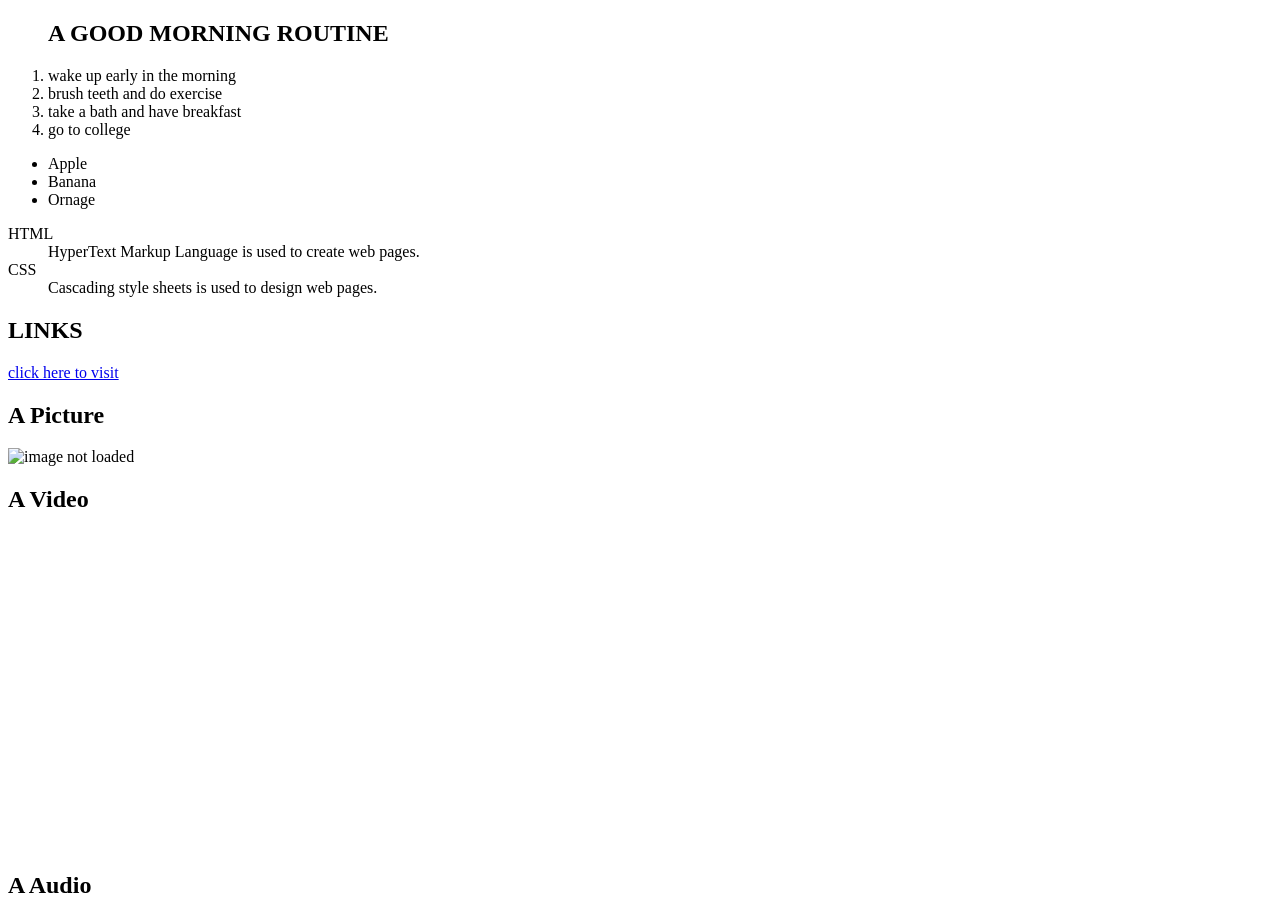
==== demo.html @ 51c5f98b "Add files via upload" ====
<!DOCTYPE html>
<html lang="en">
<head>
<title>PRACTICE</title>
</head>
<body>
     <ol>
     <h2>A GOOD MORNING ROUTINE</h2>
       <li>wake up early in the morning </li>
       <li>brush teeth and do exercise </li>
       <li>take a bath and have breakfast</li>
       <li>go to college</li>
     </ol>
     
     <ul>
       <li>Apple</li>
       <li>Banana</li>
       <li>Ornage</li>
      </ul> 
     
      <dl>
      <dt>HTML</dt>
      <dd>HyperText Markup Language is used to create web pages.</dd>

      <dt>CSS</dt>
      <dd>Cascading style sheets is used to design web pages.</dd>

       <h2> LINKS</h2>
       <a href="https://www.lpu.in" target="_blank"  rel="noopener"> click here to visit</a>
       


    <h2> A Picture</h2>
    <img src= "https://encrypted-tbn0.gstatic.com/images?q=tbn:ANd9GcQQrq4KckQgkT7s_9rajLDL0yzVWB9P3WF0gX2sKqmKwmg1KX6FmtyUDF4&s=10" 
    alt="image not loaded">
 
    <h2>A Video</h2>
<iframe width="560" height="315" src="https://www.youtube.com/embed/k2DSi1zGEc8?si=0onlnGJC5zv67XGn" title="YouTube video player" frameborder="0" allow="accelerometer; autoplay; clipboard-write; encrypted-media; gyroscope; picture-in-picture; web-share" referrerpolicy="strict-origin-when-cross-origin" allowfullscreen></iframe>
    <h2> A Audio</h2>
    

</body>
<html>
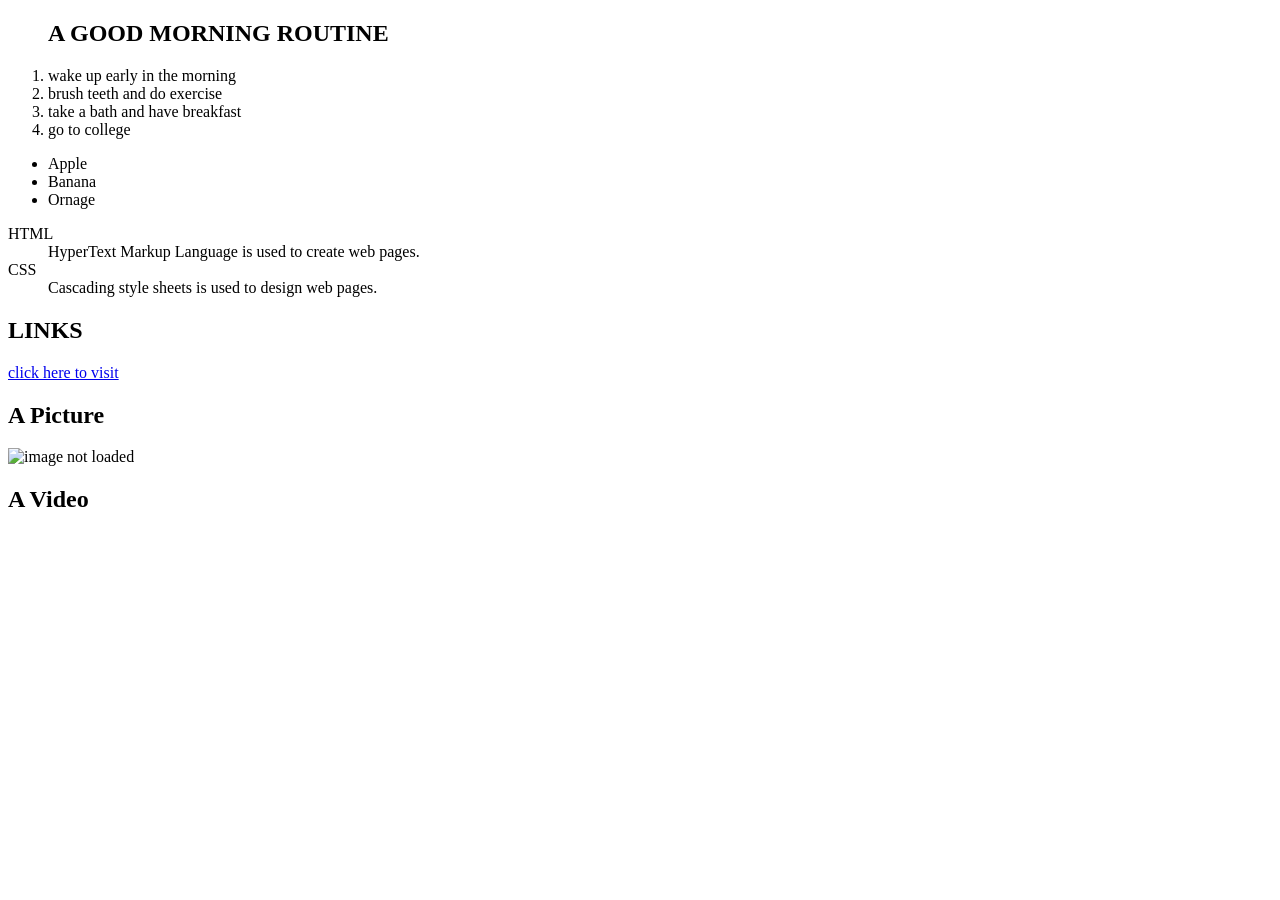
==== commit 63965502: "Add files via upload" ====
--- a/demo.html
+++ b/demo.html
@@ -4,6 +4,7 @@
 <title>PRACTICE</title>
 </head>
 <body>
+
      <ol>
      <h2>A GOOD MORNING ROUTINE</h2>
        <li>wake up early in the morning </li>
@@ -36,7 +37,7 @@
  
     <h2>A Video</h2>
 <iframe width="560" height="315" src="https://www.youtube.com/embed/k2DSi1zGEc8?si=0onlnGJC5zv67XGn" title="YouTube video player" frameborder="0" allow="accelerometer; autoplay; clipboard-write; encrypted-media; gyroscope; picture-in-picture; web-share" referrerpolicy="strict-origin-when-cross-origin" allowfullscreen></iframe>
-    <h2> A Audio</h2>
+    
     
 
 </body>
